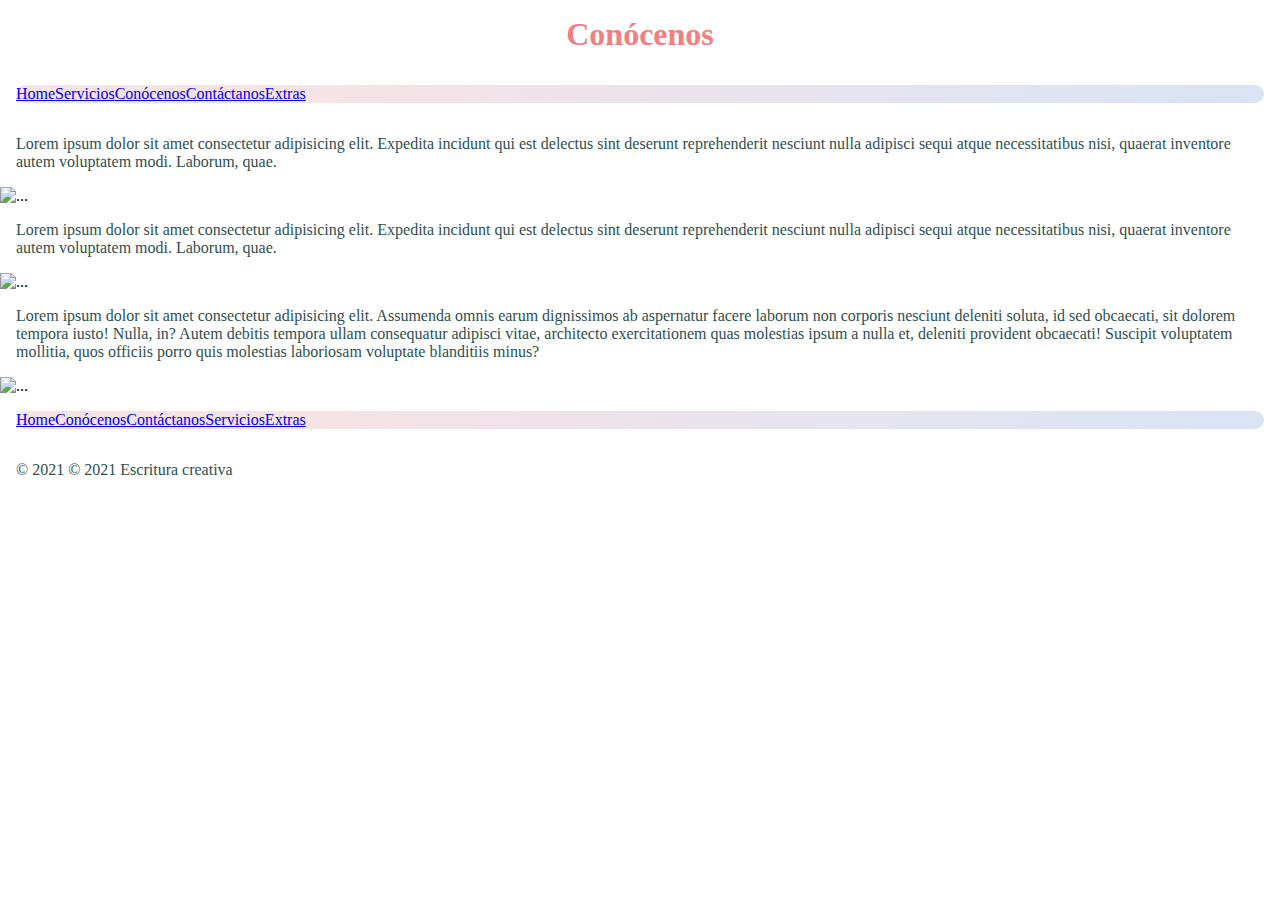
==== paginas/conocenos.html @ e4db8656 "si se puede la primera" ====
<!DOCTYPE html>
<html lang="en">
<head>
    <meta charset="UTF-8">
    <meta http-equiv="X-UA-Compatible" content="IE=edge">
    <meta name="viewport" content="width=device-width, initial-scale=1.0">
    <title>conócenos</title>
    <link rel="stylesheet" href="../styles.css">
      <!-- Bootstrap CSS -->
      <link href="https://cdn.jsdelivr.net/npm/bootstrap@5.1.3/dist/css/bootstrap.min.css" rel="stylesheet" integrity="sha384-1BmE4kWBq78iYhFldvKuhfTAU6auU8tT94WrHftjDbrCEXSU1oBoqyl2QvZ6jIW3" crossorigin="anonymous">

</head>
<body>
    <header> <h1>Conócenos</h1></header>
    <nav>
        <ul class="nav">
          <li class="home">
            
          <li class="home">
            <a class="nav-link" href="../index.html">Home</a>
          </li>
          <li class="conocenos">
            <a class="nav-link" href="./servicios.html">Servicios</a>
          </li>
          <a class="nav-link active" aria-current="Conocenos" href="#">Conócenos</a>
          </li>
          <li class="contáctanos">
            <a class="nav-link" href="./contactanos.html">Contáctanos</a>
          </li>      
          <li class="extras">
            <a class="nav-link" href="./extras.html">Extras</a>
          </li>
        </ul>
    </nav>
<main class="container">
    <div class="parrafo3-1">
        <P>Lorem ipsum dolor sit amet consectetur adipisicing elit. Expedita incidunt qui est delectus sint deserunt reprehenderit nesciunt nulla adipisci sequi atque necessitatibus nisi, quaerat inventore autem voluptatem modi. Laborum, quae.</P>
        <div class="imagen3-1">
        <img src="..." class="img-fluid" alt="...">
          </div>
          
    </div>
    <div class="parrafo3-2">
        <P>Lorem ipsum dolor sit amet consectetur adipisicing elit. Expedita incidunt qui est delectus sint deserunt reprehenderit nesciunt nulla adipisci sequi atque necessitatibus nisi, quaerat inventore autem voluptatem modi. Laborum, quae.</P>
        <img src="..." class="img-fluid" alt="...">
       
    </div>
    <div class="parrafo3-3">
        <P> Lorem ipsum dolor sit amet consectetur adipisicing elit. Assumenda omnis earum dignissimos ab aspernatur facere laborum non corporis nesciunt deleniti soluta, id sed obcaecati, sit dolorem tempora iusto! Nulla, in?
        Autem debitis tempora ullam consequatur adipisci vitae, architecto exercitationem quas molestias ipsum a nulla et, deleniti provident obcaecati! Suscipit voluptatem mollitia, quos officiis porro quis molestias laboriosam voluptate blanditiis minus?
        </P>
        <img src="..." class="img-fluid" alt="...">
    </div>
</main>
  <div class="container">
    <footer class="py-3 my-4">
      <ul class="nav justify-content-center border-bottom pb-3 mb-3">
        <li class="nav-item"><a href="../index.html" class="nav-link px-2 text-muted">Home</a></li>
        <li class="nav-item"><a href="#" class="nav-link px-2 text-muted">Conócenos</a></li>
        <li class="nav-item"><a href="./contactanos.html" class="nav-link px-2 text-muted">Contáctanos</a></li>
        <li class="nav-item"><a href="./servicios.html" class="nav-link px-2 text-muted">Servicios</a></li>
        <li class="nav-item"><a href="./extras.html" class="nav-link px-2 text-muted">Extras</a></li>
      </ul>
      <p class="text-center text-muted">© 2021 © 2021 Escritura creativa</p>
    </footer>
     <!-- Option 1: Bootstrap Bundle with Popper -->
<script src="https://cdn.jsdelivr.net/npm/bootstrap@5.1.3/dist/js/bootstrap.bundle.min.js" integrity="sha384-ka7Sk0Gln4gmtz2MlQnikT1wXgYsOg+OMhuP+IlRH9sENBO0LRn5q+8nbTov4+1p" crossorigin="anonymous"></script>

</body>
</html>
---- styles.css ----
*{margin: 0;
padding: 0;
}

h1{ color:lightcoral;
    text-align: center;
    padding:1rem;
}
h2{
    color: darksalmon;
    text-align: center;
    padding:0.5rem;
}
h3{ color: rosybrown;
    text-align:start;
padding:0.3rem }
p{ color: darkslategrey;
padding: 1rem}

.container1 {font-family: Verdana, Geneva, Tahoma, sans-serif;
    display:grid;
    grid-gap: 1rem;
    align-items: center;
    align-content:center;
    grid-template-areas:
   "imagen1-1 parrafo1-1"
   "parrafo1-2 imagen1-2"}
.imagen1-1{width:min-content;
}
.imagen1-2{width: min-content;
}
.parrafo1-1{margin: 1rem;
justify-content:space-between;
}
.parrafo1-2{margin: 1rem;
}
.imagen2-1 {width: min-content;
    margin: 1rem;
}

.imagen2-2{width: min-content;
margin: 1rem;
}

.imagen2-3{width: min-content;
    margin: 1rem;
}
.imagen2-4{width: min-content;
    margin: 1rem;
}
.parrafo2-1{display: flex;
    align-items: center;
    text-align: justify;
    margin: 1 rem;
}
.parrafo2-2{display: flex;
        align-items: center;
        text-align: justify;
        margin: 1rem;
}
.parrafo2-3{display: flex;
    align-items: center;
    text-align: justify;
    margin: 1rem;}

.parrafo2-4 {display: flex;
        align-items: center;
        text-align: justify;
        margin: 1rem;}
   
.nav {display:flex;
    flex:inline;
    list-style: none;
    background-color: #d9e4f5;
    background-image: linear-gradient(315deg, #d9e4f5 0%, #f5e3e6 74%);
margin: 1rem;
border-radius: 2rem;}
.nav:hover{background-color: #cfc7f8;
    background-image: linear-gradient(315deg, #cfc7f8 0%, #ebbba7 74%);}

.container-extra
    {display: grid;
    grid-template-areas: 
    "foto-extras1 foto-extras2 foto-extras3";
}

.container-extra {
        animation-name:hover;
        animation-duration: 4s;
      }
      
    @keyframes hover {
        from {background-color: #bd4f6c;
            background-image: linear-gradient(326deg, #bd4f6c 0%, #d7816a 74%);
             ;}
        to {background-color: #d387ab;
            background-image: linear-gradient(315deg, #d387ab 0%, #b279a7 74%);}
      }

    @media only screen and (max-width:768px){
        .container1 { 
            grid-template-columns: 1fr;
            grid-template-rows: (1fr 1fr 1fr 1fr);
            grid-template-areas:
            "imagen1-1" 
            "parrafo1-1"
            "imagen1-2" 
            "parrafo1-2";
        text-align: justify;}
        }
        
    @media only screen and (max-width:768px)
        {.container-extra
            {
                grid-template-columns: 1fr;
                grid-template-rows: (1fr 1fr 1fr);
                grid-template-areas:
                "foto-extras1"
                "foto-extras2"
                "foto-extras3";
                column-gap: 1rem;
                row-gap: 1rem;
                align-items: center;       
            }
        }
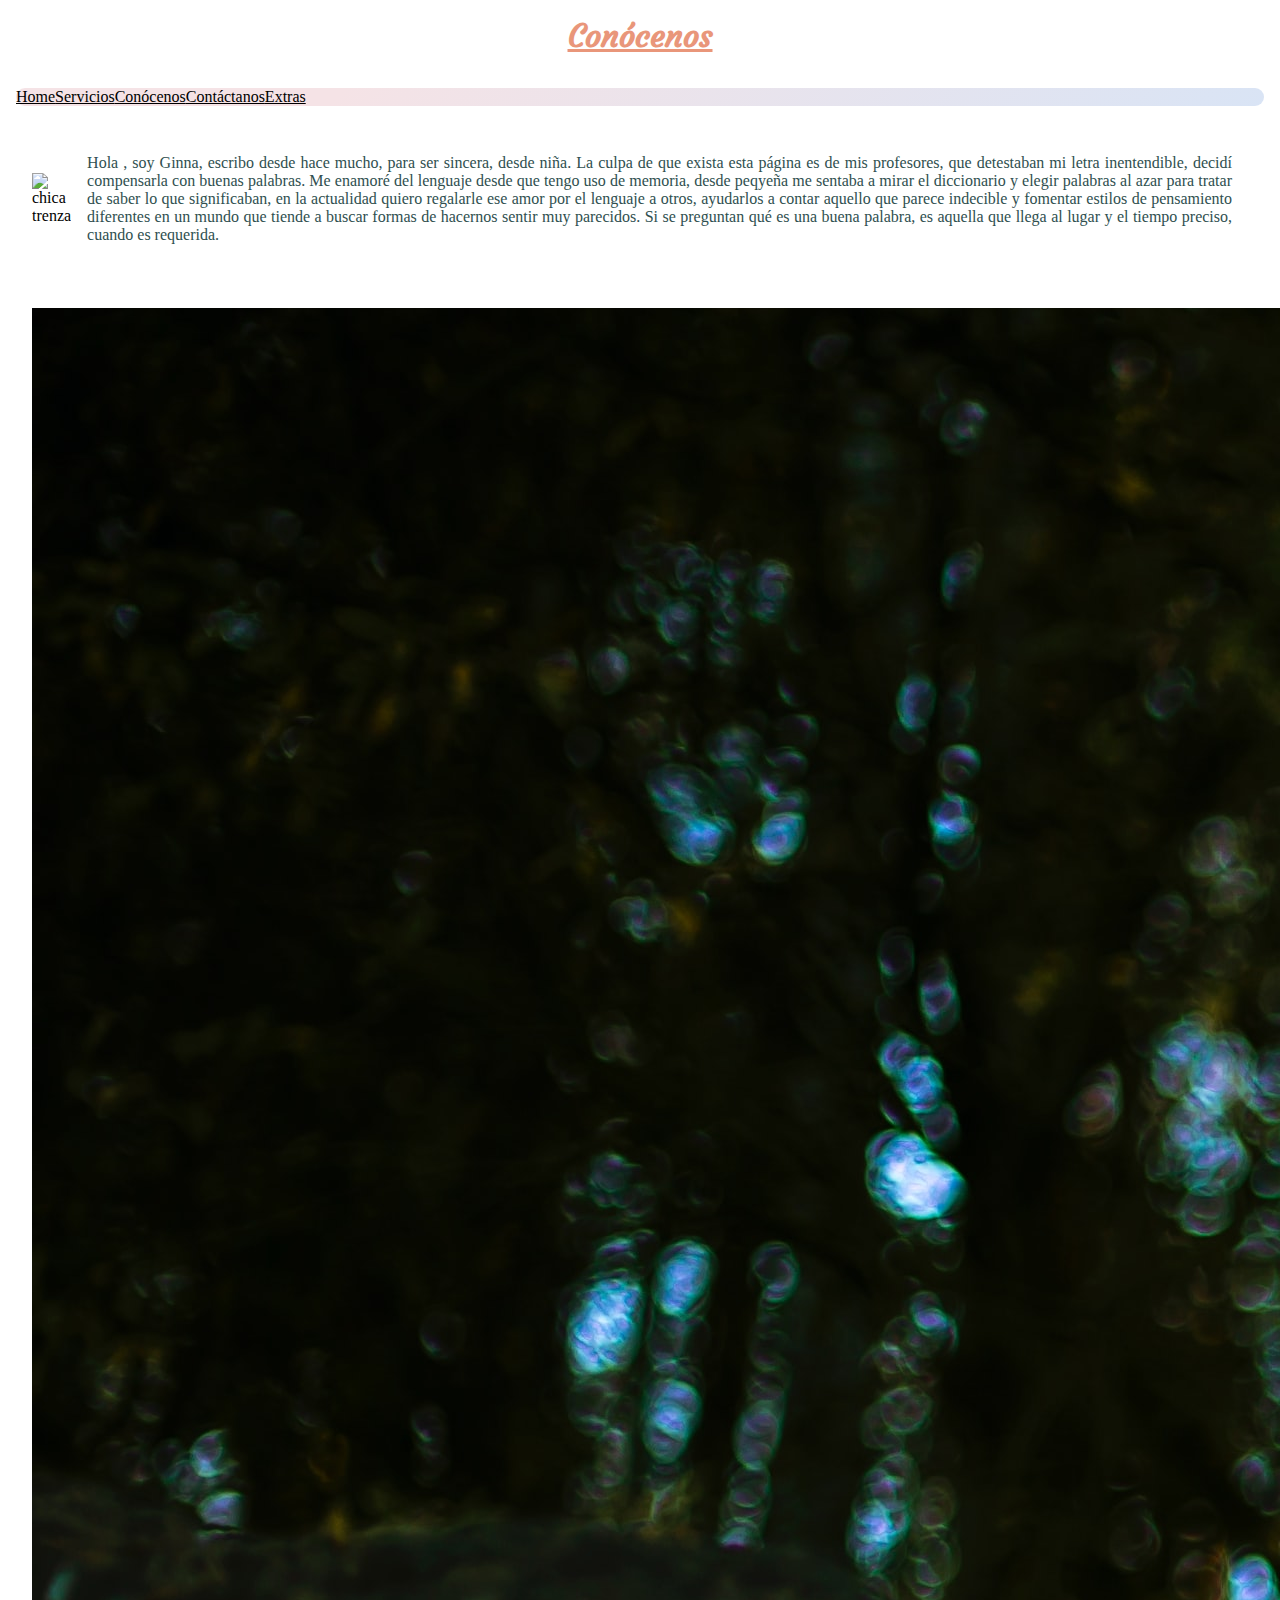
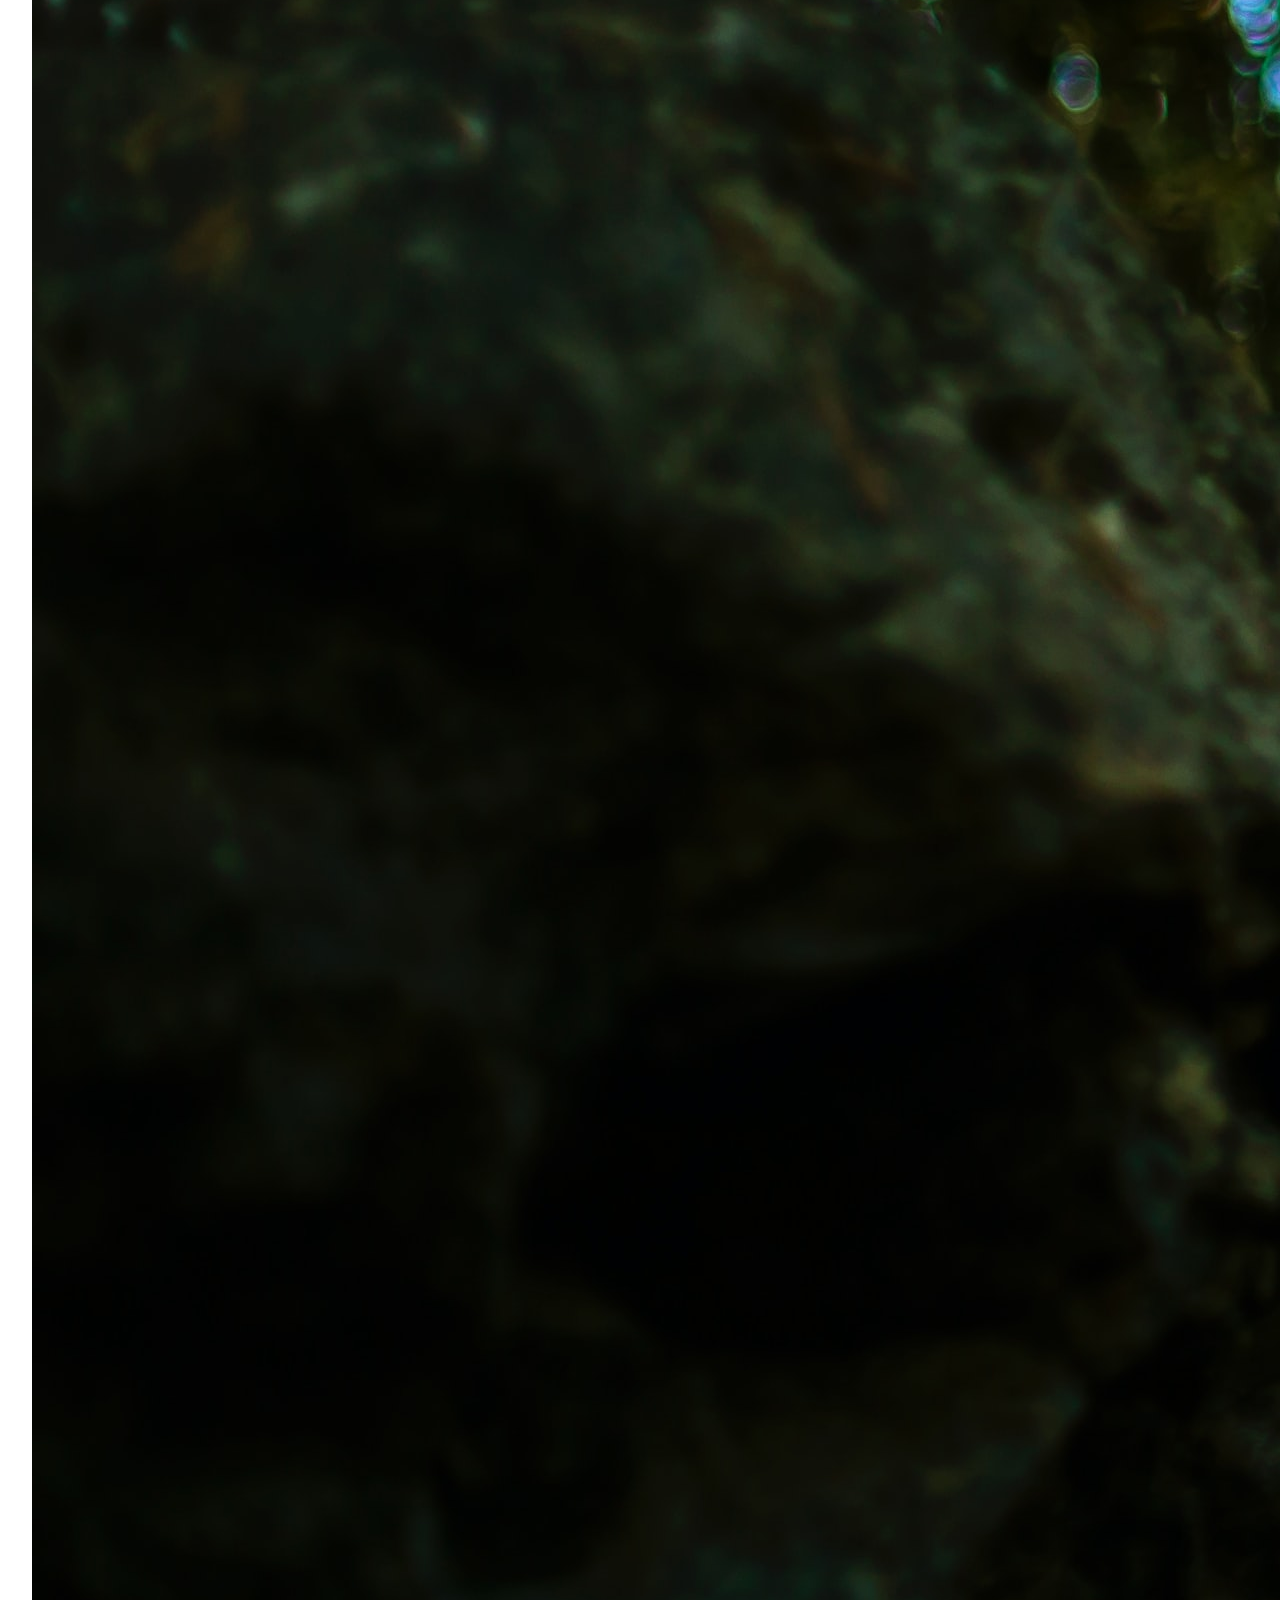
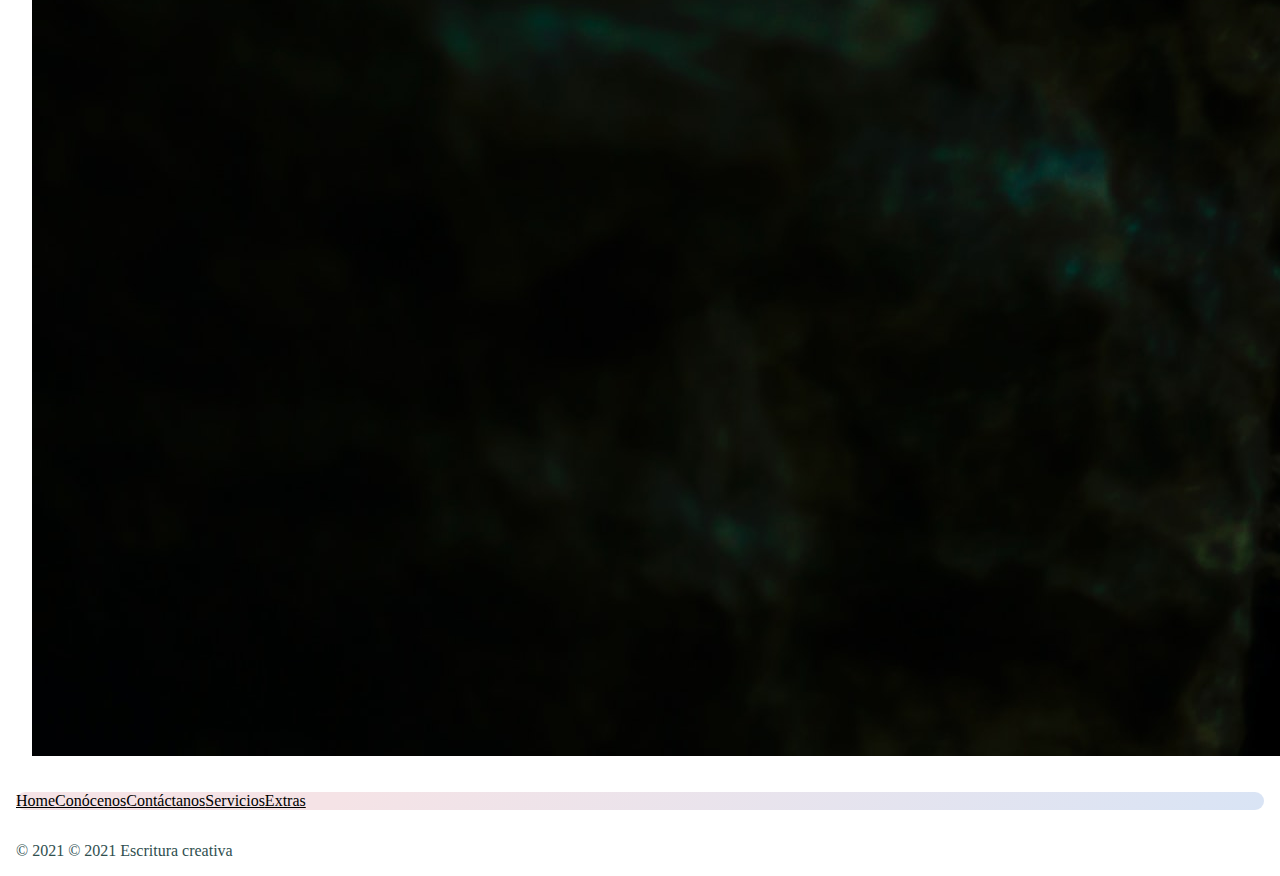
==== commit a557f050: "tareabootstrap" ====
--- a/paginas/conocenos.html
+++ b/paginas/conocenos.html
@@ -6,6 +6,10 @@
     <meta name="viewport" content="width=device-width, initial-scale=1.0">
     <title>conócenos</title>
     <link rel="stylesheet" href="../styles.css">
+    <!-- google font style-->
+    <link rel="preconnect" href="https://fonts.googleapis.com">
+<link rel="preconnect" href="https://fonts.gstatic.com" crossorigin>
+<link href="https://fonts.googleapis.com/css2?family=Courgette&family=DM+Serif+Display&family=Merriweather:ital,wght@0,300;1,300;1,900&family=Montserrat:wght@500;600&family=Shizuru&display=swap" rel="stylesheet">
       <!-- Bootstrap CSS -->
       <link href="https://cdn.jsdelivr.net/npm/bootstrap@5.1.3/dist/css/bootstrap.min.css" rel="stylesheet" integrity="sha384-1BmE4kWBq78iYhFldvKuhfTAU6auU8tT94WrHftjDbrCEXSU1oBoqyl2QvZ6jIW3" crossorigin="anonymous">
 
@@ -34,22 +38,20 @@
     </nav>
 <main class="container">
     <div class="parrafo3-1">
-        <P>Lorem ipsum dolor sit amet consectetur adipisicing elit. Expedita incidunt qui est delectus sint deserunt reprehenderit nesciunt nulla adipisci sequi atque necessitatibus nisi, quaerat inventore autem voluptatem modi. Laborum, quae.</P>
-        <div class="imagen3-1">
-        <img src="..." class="img-fluid" alt="...">
+       <div class="imagen3-1">
+        <img src="../assets/trenza.jpg" class="img-fluid rounded 20px"  alt="chica trenza">
           </div>
-          
+          <p> Hola , soy Ginna, escribo desde hace mucho, para ser sincera, desde niña. La culpa de que exista esta página es de mis profesores, que detestaban mi letra inentendible, decidí compensarla con buenas palabras. Me enamoré del lenguaje desde que tengo uso de memoria, desde peqyeña me sentaba a mirar el diccionario y elegir palabras al azar para tratar de saber lo que significaban, en la actualidad quiero regalarle ese amor por el lenguaje a otros, ayudarlos a contar aquello que parece indecible y fomentar estilos de pensamiento diferentes en un mundo que tiende a buscar formas de hacernos sentir muy parecidos.  
+
+            Si se preguntan qué es una buena palabra, es aquella que llega al lugar y el tiempo preciso, cuando es requerida. </p> 
+        
+     
     </div>
     <div class="parrafo3-2">
-        <P>Lorem ipsum dolor sit amet consectetur adipisicing elit. Expedita incidunt qui est delectus sint deserunt reprehenderit nesciunt nulla adipisci sequi atque necessitatibus nisi, quaerat inventore autem voluptatem modi. Laborum, quae.</P>
-        <img src="..." class="img-fluid" alt="...">
-       
-    </div>
-    <div class="parrafo3-3">
-        <P> Lorem ipsum dolor sit amet consectetur adipisicing elit. Assumenda omnis earum dignissimos ab aspernatur facere laborum non corporis nesciunt deleniti soluta, id sed obcaecati, sit dolorem tempora iusto! Nulla, in?
-        Autem debitis tempora ullam consequatur adipisci vitae, architecto exercitationem quas molestias ipsum a nulla et, deleniti provident obcaecati! Suscipit voluptatem mollitia, quos officiis porro quis molestias laboriosam voluptate blanditiis minus?
-        </P>
-        <img src="..." class="img-fluid" alt="...">
+      <div class="img3-2">  <img src="../assets/caperucita.jpg" class="img-fluid rounded " alt="caperucita"></div>
+         <P> Hola, soy uno de tus personajes, es posible que ya me hayas escrito o  que simplemente estés esperando el tiempo adecuado para que podamos encontrarnos. Algunos teóricos dicen que ya todas las ideas han sido escritas y nosotros nos apropiamos de ellas de acuerdo a nuestros deseos y necesidades. En esa medida, podría decir que existo desde antes de que nacieras o me imaginaras. ¿ Quieres conocer mi mundo? sentémonos juntos a escribirlo y descubrirlo juntos.
+        </P>  
+      </div>
     </div>
 </main>
   <div class="container">
--- a/styles.css
+++ b/styles.css
@@ -5,11 +5,19 @@
 h1{ color:lightcoral;
     text-align: center;
     padding:1rem;
+    font-family:'Courgette';
+}
+h1:hover{ color: darksalmon;
+text-decoration:underline;
+transition:ease-in-out;
+font-size: 1.2 rem;
 }
 h2{
     color: darksalmon;
     text-align: center;
     padding:0.5rem;
+    font-family:'Courgette';
+    
 }
 h3{ color: rosybrown;
     text-align:start;
@@ -67,6 +75,18 @@
         align-items: center;
         text-align: justify;
         margin: 1rem;}
+
+        .parrafo3-1{display: flex;
+            align-items: center;
+            text-align: justify;
+            margin: 1rem;
+            padding:1rem;
+        }
+        .parrafo3-2{display: flex;
+            align-items: center;
+            text-align: justify;
+            margin: 1rem;
+            padding:1rem;}
    
 .nav {display:flex;
     flex:inline;
@@ -74,10 +94,18 @@
     background-color: #d9e4f5;
     background-image: linear-gradient(315deg, #d9e4f5 0%, #f5e3e6 74%);
 margin: 1rem;
-border-radius: 2rem;}
-.nav:hover{background-color: #cfc7f8;
-    background-image: linear-gradient(315deg, #cfc7f8 0%, #ebbba7 74%);}
+border-radius: 2rem;
+}
 
+.nav:hover{background-image:linear-gradient(315deg, #cfc7f8 0%, linear-gradient(315deg, #d387ab 0%, #b279a7 74%));
+}
+.nav-link{color:black ;}  
+.nav-link:hover{
+    background-color:white;
+    border-radius: 0.4 rem;
+    border-style: dotted;
+    border-color:#b279a7;}
+    
 .container-extra
     {display: grid;
     grid-template-areas: 
@@ -122,4 +150,6 @@
                 row-gap: 1rem;
                 align-items: center;       
             }
-        }+        }
+        @media only screen and (max-width:768px)
+        {.parrafo3-1{ flex-direction: column;}}